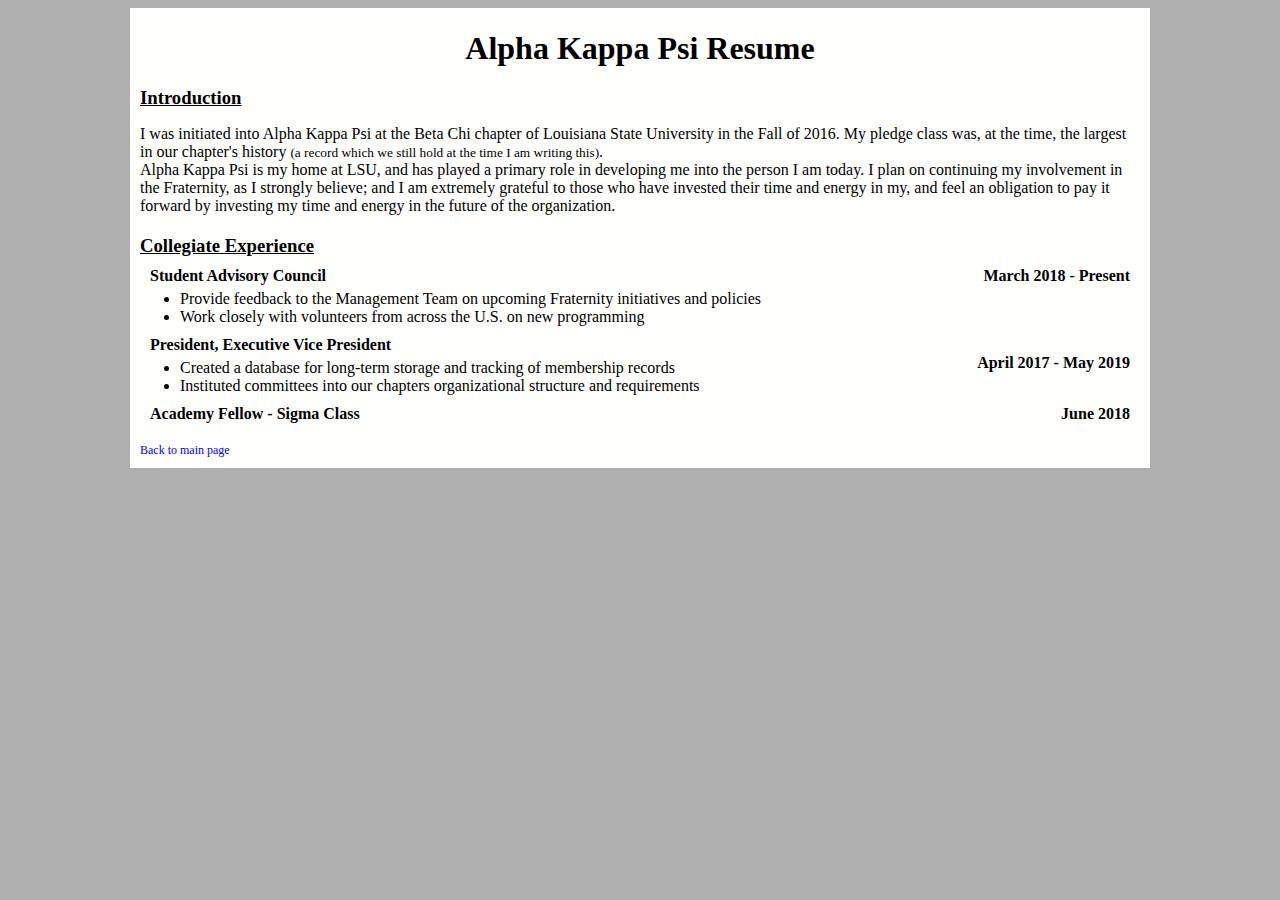
==== akpsi_resume.html @ b06e03c2 "small formatting change" ====
<!DOCTYPE html>
<html>
<head>
  <title>AKPsi Resume</title>
  <link rel="stylesheet" href="jordan_resume.css">
  <script type="text/javascript" src="jordan_resume.js"></script>
  <link rel="icon" href="images/akpsi_favicon_32x32.png" sizes="32x32" />
  <link rel="icon" href="images/akpsi_favicon_192x192.png" sizes="192x192" />
  <link rel="apple-touch-icon-precomposed" href="images/akpsi_favicon_180x180" />
  <meta name="msapplication-TileImage" content="images/akpsi_favicon_270x270" />
</head>

<body>
<div id="body">
  <div class="resume">
    <div class="header">
      <h1>
        Alpha Kappa Psi Resume
      </h1>
    </div>
    <div class="section">
      <div class="secHead">
        <h3>
          Introduction
        </h3>
      </div>
      <div>
        <p>
          I was initiated into Alpha Kappa Psi at the Beta Chi chapter of Louisiana State University in the Fall of 2016.
          My pledge class was, at the time, the largest in our chapter's history <small>(a record which we still hold at the time I am writing this)</small>.<br>
          Alpha Kappa Psi is my home at LSU, and has played a primary role in developing me into the person I am today.
          I plan on continuing my involvement in the Fraternity, as I strongly believe; and I am extremely grateful to those who have invested their time and energy in my, and feel an obligation to pay it forward by investing my time and energy in the future of the organization.
        </p>
      </div>
    </div>
    <div class="section">
      <div class="secHead" id="bx_head" onclick="hide('bx')">
        <h3>
          Collegiate Experience
        </h3>
      </div>
      <div class="item" id="bx">
        <div class="row">
          <div class="column left">
            <b>Student Advisory Council</b>
            <ul class="itemlist">
              <li>Provide feedback to the Management Team on upcoming Fraternity initiatives and policies</li>
              <li>Work closely with volunteers from across the U.S. on new programming</li>
            </ul>
          </div>
          <div class="column right">
            <b>March 2018 - Present</b>
          </div>
        </div>
        <div class="row">
          <div class="column left same_item">
            <div>
              <b>President, Executive Vice President</b><br>
            </div>
            <ul class="itemlist">
              <li>Created a database for long-term storage and tracking of membership records</li>
              <li>Instituted committees into our chapters organizational structure and requirements</li>
            </ul>
          </div>
          <div class="column right same_item">
            <br>
            <b>April 2017 - May 2019</b>
          </div>
        </div>
        <div class="row">
          <div class="column left same_item">
            <b>Academy Fellow - Sigma Class</b>
          </div>
          <div class="column right same_item">
            <b>June 2018</b>
          </div>
        </div>
      </div>
    </div>
  </div>
  <div id="btm" class="inter_link">
    <a href="index.html" title="Back to main page">Back to main page</a>
  </div>
</div>
</body>
</html>
---- jordan_resume.css ----
body {
  background-color: rgb(175,175,175);
}

#body {
  background-color: rgb(255,255,254);
  padding-left: 10px;
  padding-right: 10px;
  padding-bottom: 10px;
  padding-top: 2px;
  max-width: 1000px;
  margin: auto;
}

h1 {
  margin: inherit;
  padding: inherit;
  color: inherit;
}

h2 {

}

h3 {
  margin: inherit;
}

h4 {

}

h5 {

}

h6 {

}

p {

}

.intro {

}

.resume {
  margin-bottom: 20px;
}

.signature {
  margin-top: 10px;
  padding-top: 10px;
}

.header {
  margin: 20px 0px;
  text-align: center;
}

.item {
  margin-top: 0px;
  margin-bottom: 10px;
  margin-left: 0px;
  padding: 0px 10px;
  visibility: visible;
}

.section {
  margin-top: 0px;
  margin-left: 0px;
  margin-bottom: 0px;
}

.secHead {
  text-decoration: underline;
  margin-top: 20px;
  margin-bottom: 10px;
}

.itemlist {
  margin-top: 5px;
  margin-bottom: 0px;
  margin-left: -10px;
}

a:link, a:visited {
  color: blue;
  text-decoration: none;
}

a:hover {
  color: purple;
}

a:active {
  color:purple;
  text-decoration: underline;
}

.column {
  float: left;
  padding: 0px, 10px;
}

.left {
  width: 80%;
  padding-right: 5px;
}

.right {
  width: 20%;
  text-align: right;
  padding-left: 5px;
}

.row {
  display: flex;
}

.row:after {
  content: "";
  clear: both;
}

.same_item {
  margin-top: 10px;
}

/* .button {
  background-color: rgb(225,225,170);
  padding: 4px 5px;
  text-align: center;
  text-decoration: none;
  display: inline-block;
} */

.inter_link {
  font-size: 12px;
}

#b01 {
  margin-top:15px;
}

#contact {
  margin-bottom: 10px;
  width: 100%;
  text-align: right;
}

#akpsi_link {
  margin-top: 4px;
  font-size: 14px;
}

#btt {
  text-align: center;
}

#btm {
  text-align: left;
}
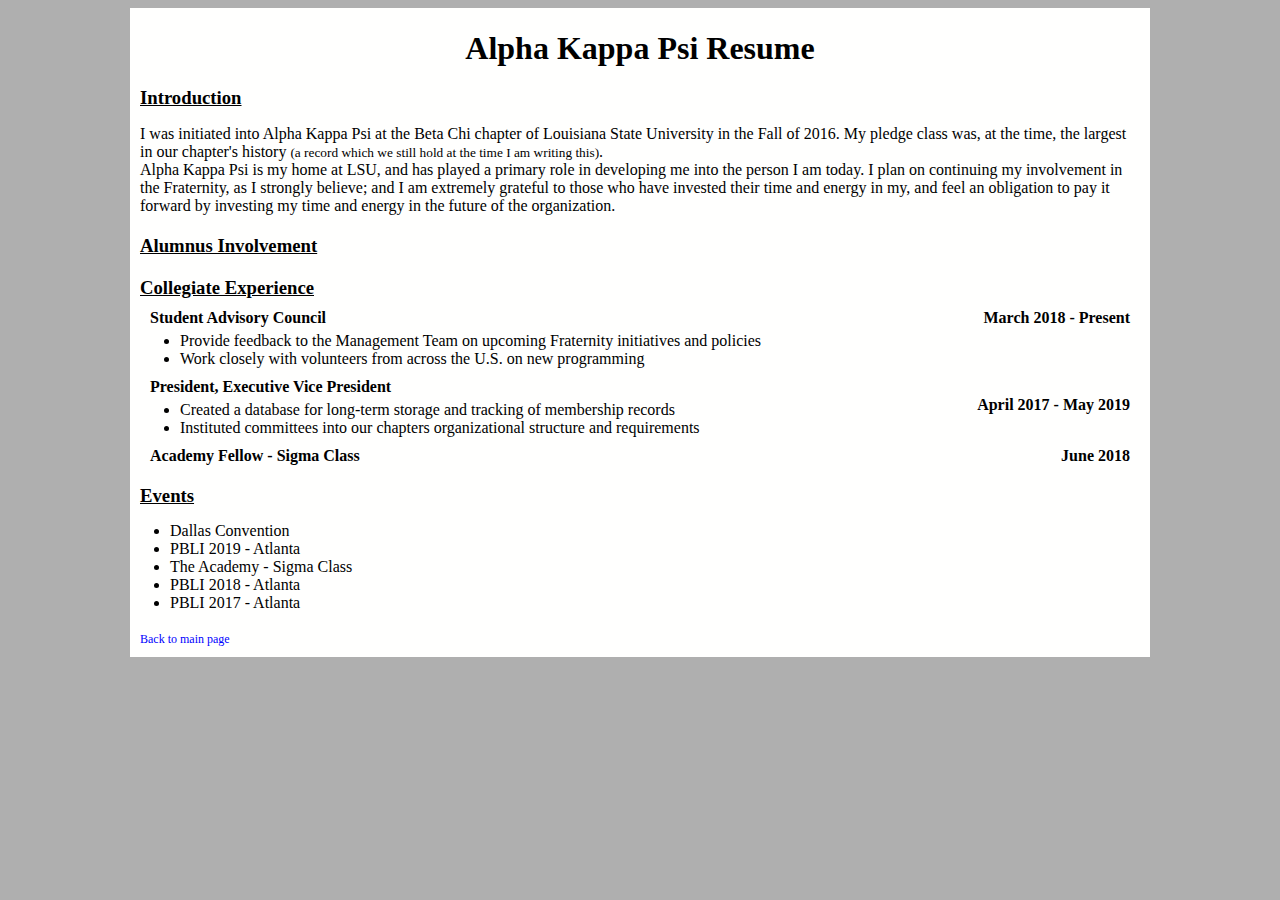
==== commit 82f9a747: "many changes" ====
--- a/akpsi_resume.html
+++ b/akpsi_resume.html
@@ -33,8 +33,17 @@
         </p>
       </div>
     </div>
+
     <div class="section">
-      <div class="secHead" id="bx_head" onclick="hide('bx')">
+      <div class="secHead">
+        <h3>
+          Alumnus Involvement
+        </h3>
+      </div>
+    </div>
+
+    <div class="section">
+      <div class="secHead">
         <h3>
           Collegiate Experience
         </h3>
@@ -77,6 +86,28 @@
         </div>
       </div>
     </div>
+
+    <div class="section">
+      <div class="secHead">
+        <h3>
+          Events
+        </h3>
+      </div>
+      <div class="row">
+        <div class="column left">
+          <ul class="itemlist">
+            <li>Dallas Convention</li>
+            <li>PBLI 2019 - Atlanta</li>
+            <li>The Academy - Sigma Class</li>
+            <li>PBLI 2018 - Atlanta</li>
+            <li>PBLI 2017 - Atlanta</li>
+          </ul>
+        </div>
+        <div class="column right">
+        </div>
+      </div>
+    </div>
+
   </div>
   <div id="btm" class="inter_link">
     <a href="index.html" title="Back to main page">Back to main page</a>
--- a/jordan_resume.css
+++ b/jordan_resume.css
@@ -129,6 +129,13 @@
   margin-top: 10px;
 }
 
+.description {
+  margin-top: 5px;
+  margin-bottom: 0px;
+  padding-right: 5px;
+  padding-left: 15px;
+}
+
 /* .button {
   background-color: rgb(225,225,170);
   padding: 4px 5px;
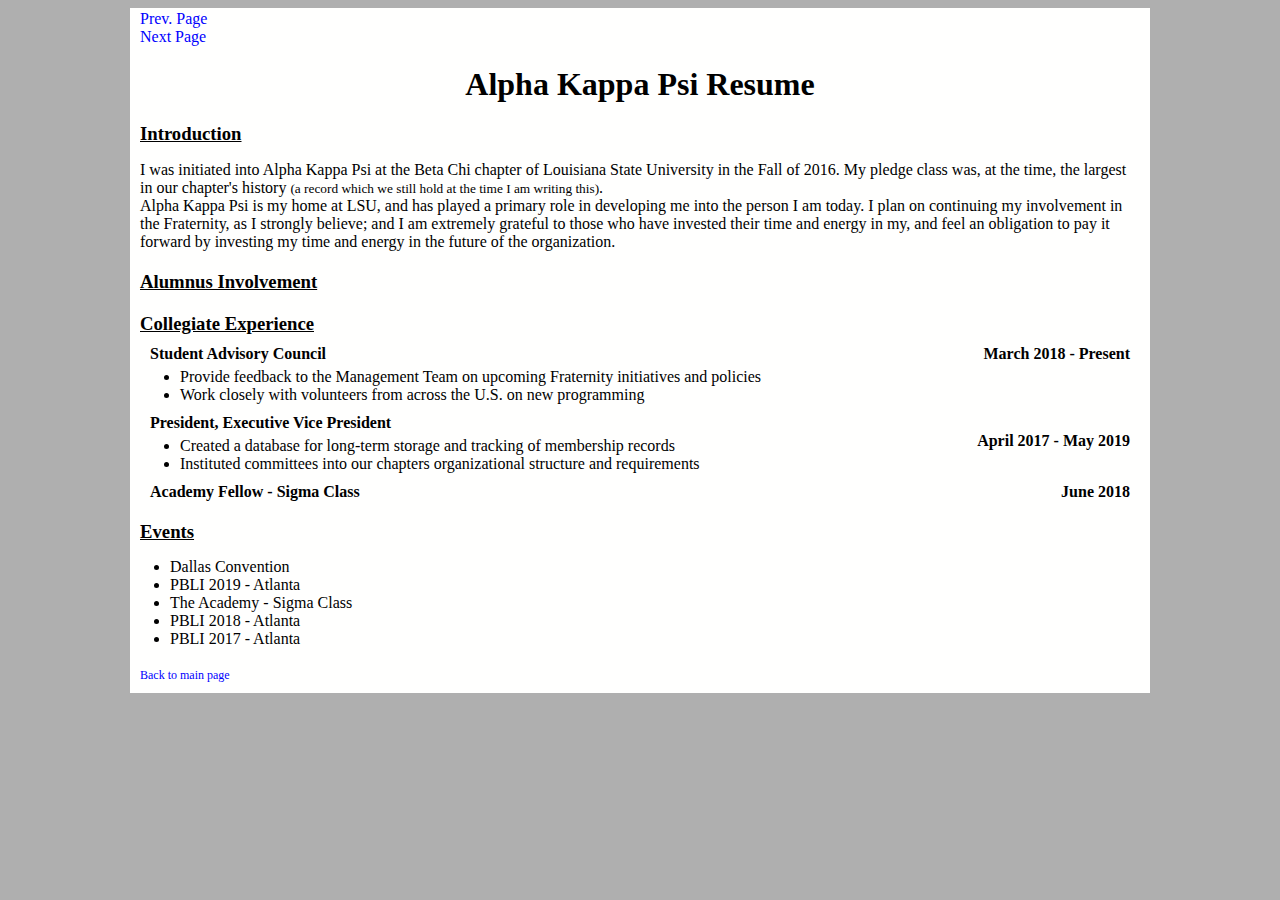
==== commit e6c57422: "add nav buttons" ====
--- a/akpsi_resume.html
+++ b/akpsi_resume.html
@@ -12,6 +12,16 @@
 
 <body>
 <div id="body">
+  <div class="button" id="prv">
+    <a href="javascript:history.back(1)">
+      Prev. Page
+    </a>
+  </div>
+  <div class="button" id="nxt">
+    <a href="javascript:history.back(-1)">
+      Next Page
+    </a>
+  </div>
   <div class="resume">
     <div class="header">
       <h1>
--- a/jordan_resume.css
+++ b/jordan_resume.css
@@ -136,14 +136,6 @@
   padding-left: 15px;
 }
 
-/* .button {
-  background-color: rgb(225,225,170);
-  padding: 4px 5px;
-  text-align: center;
-  text-decoration: none;
-  display: inline-block;
-} */
-
 .inter_link {
   font-size: 12px;
 }
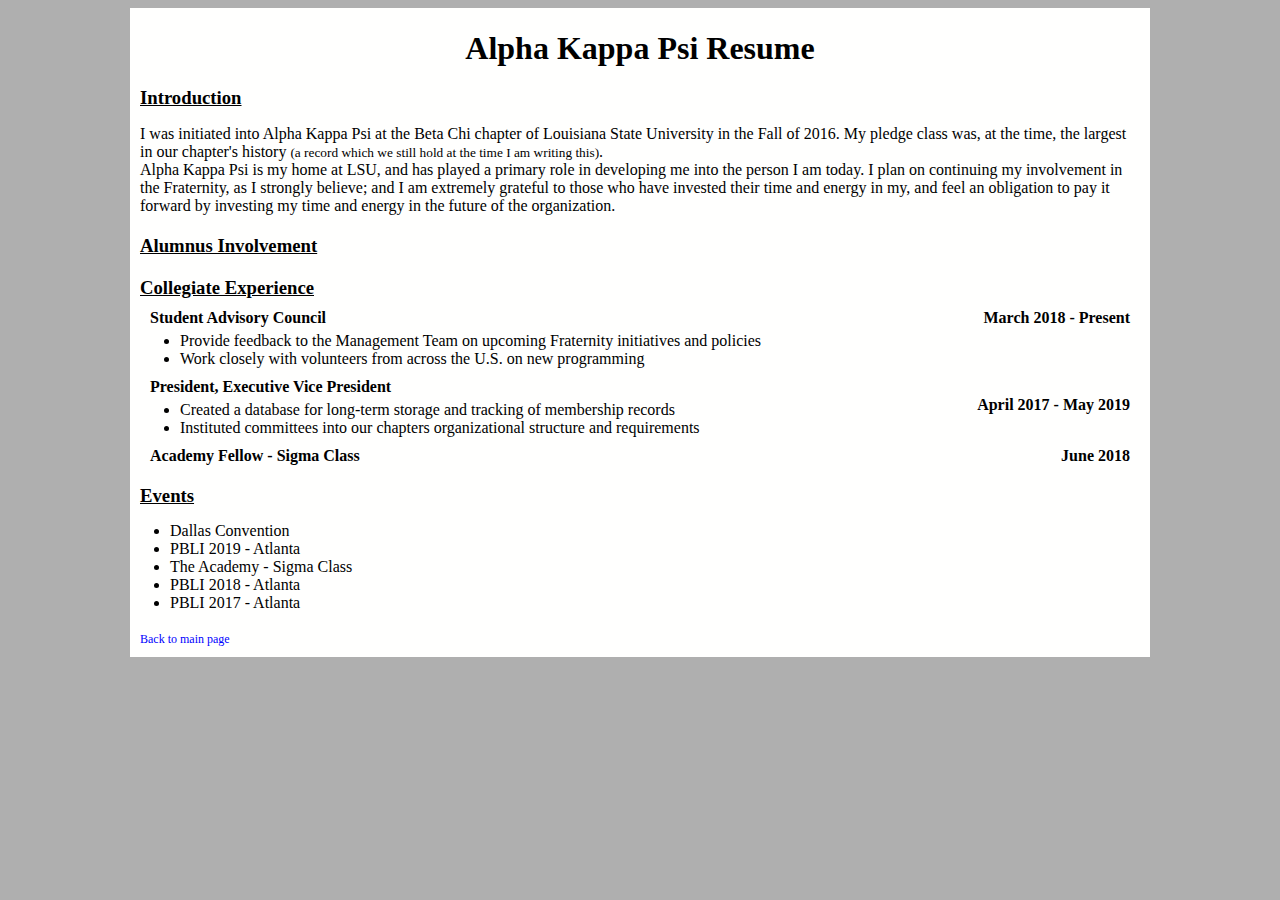
==== commit 0d0d8ecd: "removing the buttons" ====
--- a/akpsi_resume.html
+++ b/akpsi_resume.html
@@ -12,16 +12,6 @@
 
 <body>
 <div id="body">
-  <div class="button" id="prv">
-    <a href="javascript:history.back(1)">
-      Prev. Page
-    </a>
-  </div>
-  <div class="button" id="nxt">
-    <a href="javascript:history.back(-1)">
-      Next Page
-    </a>
-  </div>
   <div class="resume">
     <div class="header">
       <h1>
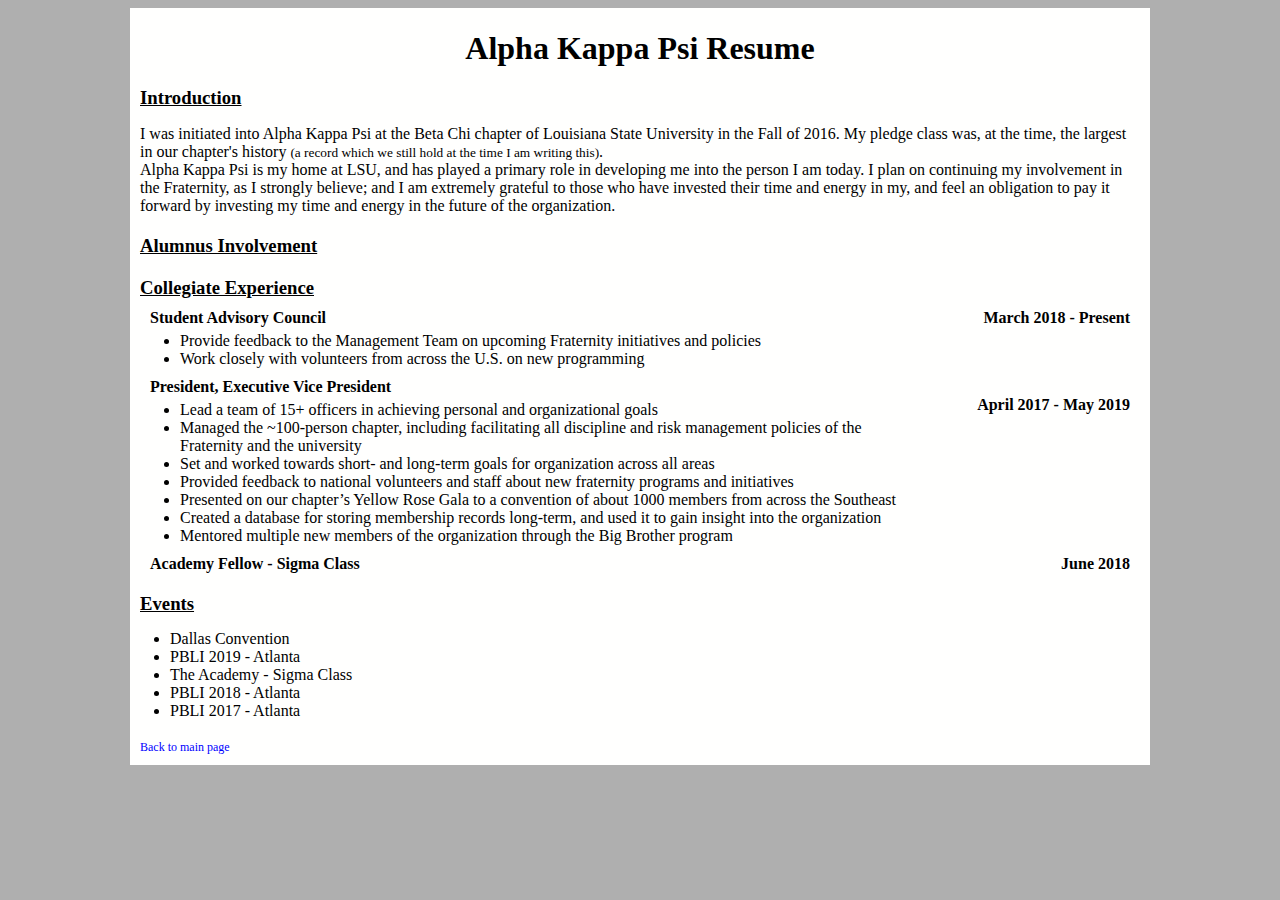
==== commit 769d4fcc: "update akpsi resume" ====
--- a/akpsi_resume.html
+++ b/akpsi_resume.html
@@ -67,8 +67,13 @@
               <b>President, Executive Vice President</b><br>
             </div>
             <ul class="itemlist">
-              <li>Created a database for long-term storage and tracking of membership records</li>
-              <li>Instituted committees into our chapters organizational structure and requirements</li>
+              <li>Lead a team of 15+ officers in achieving personal and organizational goals</li>
+              <li>Managed the ~100-person chapter, including facilitating all discipline and risk management policies of the Fraternity and the university</li>
+              <li>Set and worked towards short- and long-term goals for organization across all areas</li>
+              <li>Provided feedback to national volunteers and staff about new fraternity programs and initiatives</li>
+              <li>Presented on our chapter’s Yellow Rose Gala to a convention of about 1000 members from across the Southeast</li>
+              <li>Created a database for storing membership records long-term, and used it to gain insight into the organization</li>
+              <li>Mentored multiple new members of the organization through the Big Brother program</li>
             </ul>
           </div>
           <div class="column right same_item">
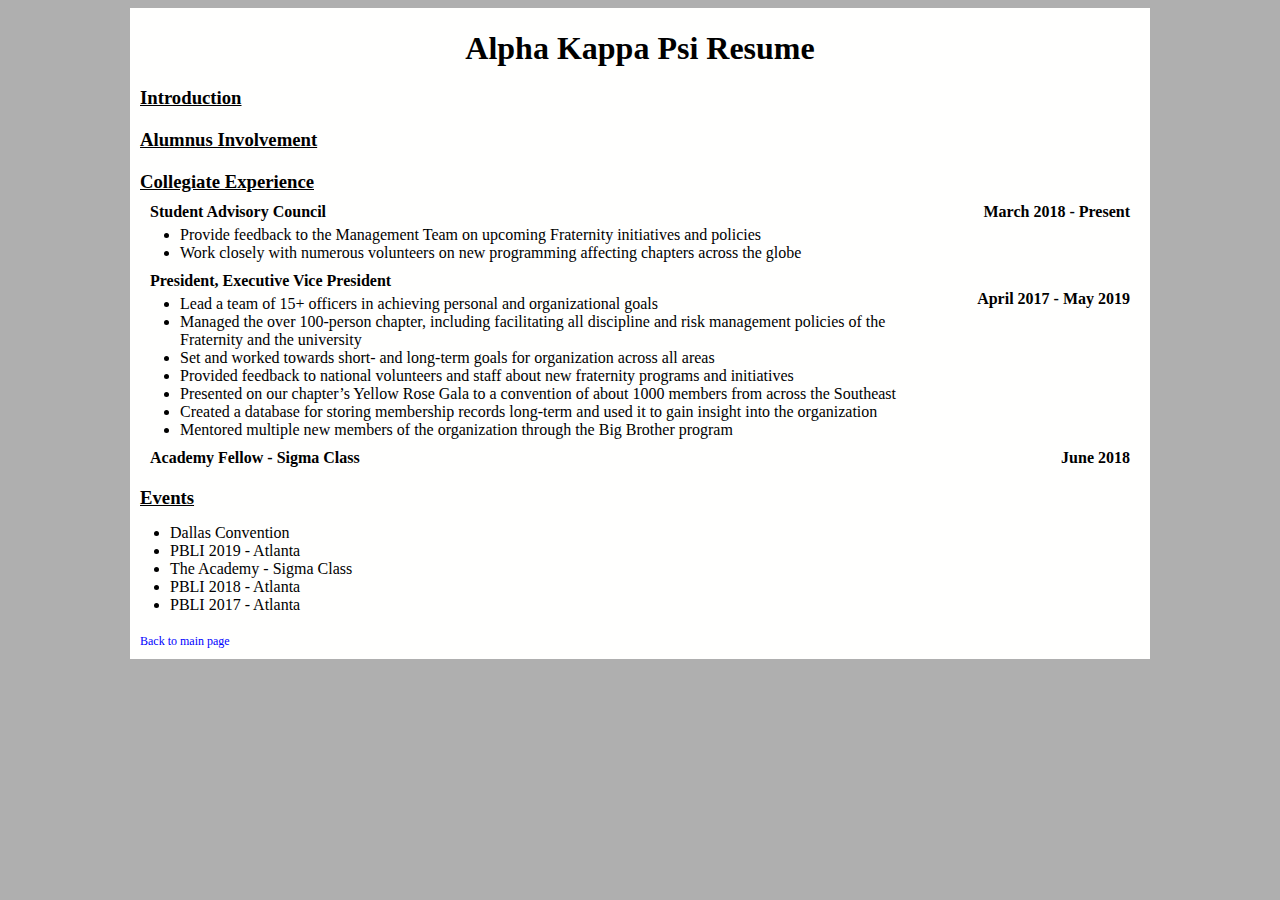
==== commit b85dfc16: "Calvin's feedback and hide AKPsi resume" ====
--- a/akpsi_resume.html
+++ b/akpsi_resume.html
@@ -24,14 +24,15 @@
           Introduction
         </h3>
       </div>
-      <div>
+      <!-- <div>
         <p>
           I was initiated into Alpha Kappa Psi at the Beta Chi chapter of Louisiana State University in the Fall of 2016.
           My pledge class was, at the time, the largest in our chapter's history <small>(a record which we still hold at the time I am writing this)</small>.<br>
           Alpha Kappa Psi is my home at LSU, and has played a primary role in developing me into the person I am today.
-          I plan on continuing my involvement in the Fraternity, as I strongly believe; and I am extremely grateful to those who have invested their time and energy in my, and feel an obligation to pay it forward by investing my time and energy in the future of the organization.
+          I plan on continuing my involvement in the Fraternity as I strongly believe; and I am extremely grateful to those who have invested their time and energy in my, and feel an obligation to pay it forward by investing my time and energy in the future of the organization.
         </p>
-      </div>
+      </div> -->
+      <!-- Come back to this section later, when you have time to make it sounds like not shit -->
     </div>
 
     <div class="section">
@@ -54,7 +55,7 @@
             <b>Student Advisory Council</b>
             <ul class="itemlist">
               <li>Provide feedback to the Management Team on upcoming Fraternity initiatives and policies</li>
-              <li>Work closely with volunteers from across the U.S. on new programming</li>
+              <li>Work closely with numerous volunteers on new programming affecting chapters across the globe</li>
             </ul>
           </div>
           <div class="column right">
@@ -68,11 +69,11 @@
             </div>
             <ul class="itemlist">
               <li>Lead a team of 15+ officers in achieving personal and organizational goals</li>
-              <li>Managed the ~100-person chapter, including facilitating all discipline and risk management policies of the Fraternity and the university</li>
+              <li>Managed the over 100-person chapter, including facilitating all discipline and risk management policies of the Fraternity and the university</li>
               <li>Set and worked towards short- and long-term goals for organization across all areas</li>
               <li>Provided feedback to national volunteers and staff about new fraternity programs and initiatives</li>
               <li>Presented on our chapter’s Yellow Rose Gala to a convention of about 1000 members from across the Southeast</li>
-              <li>Created a database for storing membership records long-term, and used it to gain insight into the organization</li>
+              <li>Created a database for storing membership records long-term and used it to gain insight into the organization</li>
               <li>Mentored multiple new members of the organization through the Big Brother program</li>
             </ul>
           </div>
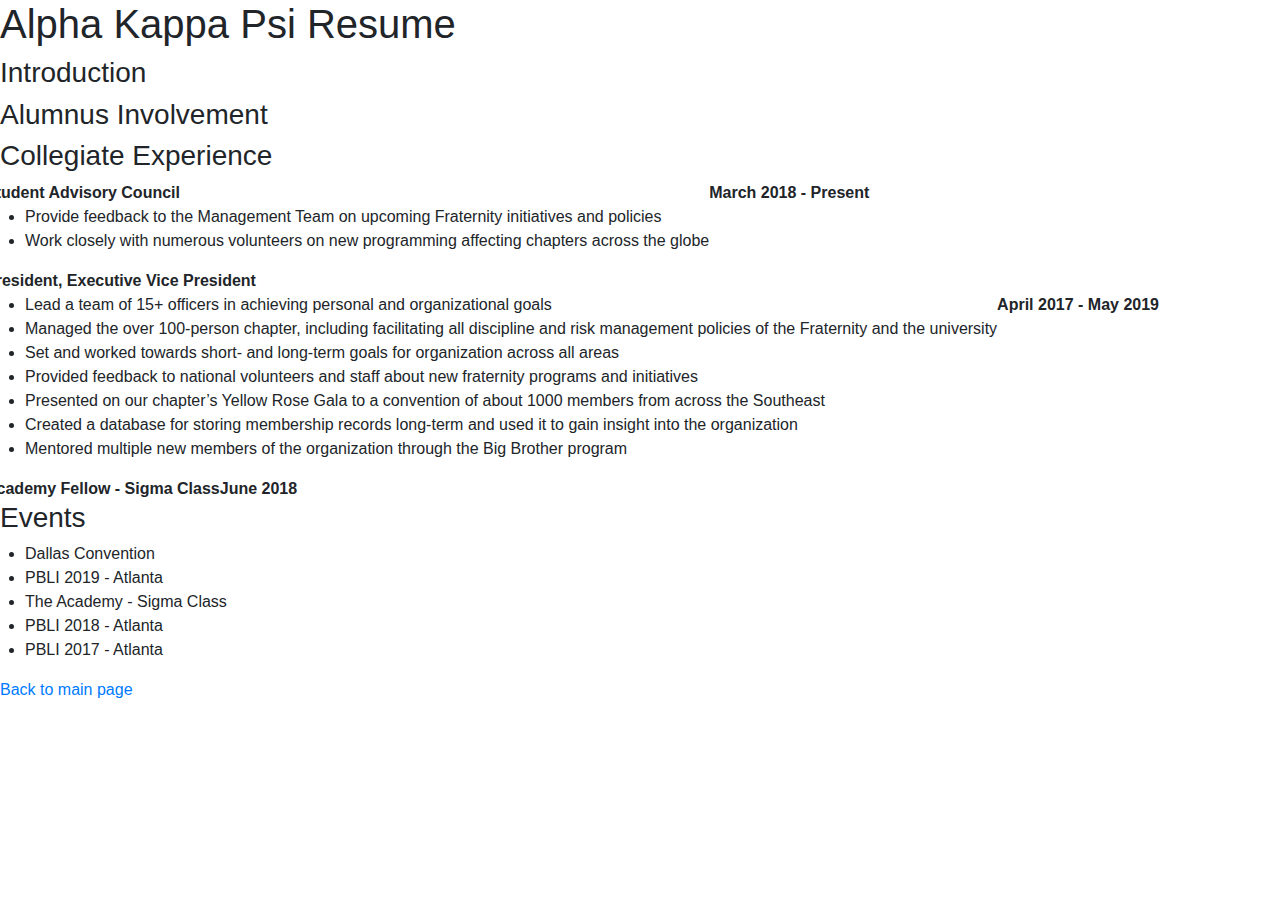
==== commit 79725af9: "styling and formatting html files" ====
--- a/akpsi_resume.html
+++ b/akpsi_resume.html
@@ -1,30 +1,52 @@
 <!DOCTYPE html>
 <html>
+
 <head>
-  <title>AKPsi Resume</title>
-  <link rel="stylesheet" href="jordan_resume.css">
-  <script type="text/javascript" src="jordan_resume.js"></script>
-  <link rel="icon" href="images/akpsi_favicon_32x32.png" sizes="32x32" />
-  <link rel="icon" href="images/akpsi_favicon_192x192.png" sizes="192x192" />
-  <link rel="apple-touch-icon-precomposed" href="images/akpsi_favicon_180x180" />
-  <meta name="msapplication-TileImage" content="images/akpsi_favicon_270x270" />
+	<meta name="author" content="Jordan Prechac" />
+	<meta http-equiv="content-type" content="text/html">
+	<meta charset="UTF-8">
+
+	<title>Jordan Prechac</title>
+
+	<!-- bootstrap stuff -->
+	<link rel="stylesheet" href="https://stackpath.bootstrapcdn.com/bootstrap/4.3.1/css/bootstrap.min.css" integrity="sha384-ggOyR0iXCbMQv3Xipma34MD+dH/1fQ784/j6cY/iJTQUOhcWr7x9JvoRxT2MZw1T" crossorigin="anonymous">
+	<script src="https://code.jquery.com/jquery-3.3.1.slim.min.js"
+		integrity="sha384-q8i/X+965DzO0rT7abK41JStQIAqVgRVzpbzo5smXKp4YfRvH+8abtTE1Pi6jizo"
+		crossorigin="anonymous"></script>
+	<script src="https://cdnjs.cloudflare.com/ajax/libs/popper.js/1.14.7/umd/popper.min.js"
+		integrity="sha384-UO2eT0CpHqdSJQ6hJty5KVphtPhzWj9WO1clHTMGa3JDZwrnQq4sF86dIHNDz0W1"
+		crossorigin="anonymous"></script>
+	<script src="https://stackpath.bootstrapcdn.com/bootstrap/4.3.1/js/bootstrap.min.js"
+		integrity="sha384-JjSmVgyd0p3pXB1rRibZUAYoIIy6OrQ6VrjIEaFf/nJGzIxFDsf4x0xIM+B07jRM"
+		crossorigin="anonymous"></script>
+
+	<!-- styling -->
+	<link rel="stylesheet" href="resources/css/base.css" />
+	<link rel="stylesheet" href="resources/css/images.css" />
+	<link rel="stylesheet" href="resources/css/classes.css" />
+	<link rel="stylesheet" href="resources/css/nav-extra.css" />
+
+	<!-- js -->
+	<script src="resources/js/base.js"></script>
+	<script src="resources/js/nav-extra.js"></script>
+	<script src="resources/js/events.js"></script>
 </head>
 
 <body>
-<div id="body">
-  <div class="resume">
-    <div class="header">
-      <h1>
-        Alpha Kappa Psi Resume
-      </h1>
-    </div>
-    <div class="section">
-      <div class="secHead">
-        <h3>
-          Introduction
-        </h3>
-      </div>
-      <!-- <div>
+	<div id="body">
+		<div class="resume">
+			<div class="header">
+				<h1>
+					Alpha Kappa Psi Resume
+				</h1>
+			</div>
+			<div class="section">
+				<div class="secHead">
+					<h3>
+						Introduction
+					</h3>
+				</div>
+				<!-- <div>
         <p>
           I was initiated into Alpha Kappa Psi at the Beta Chi chapter of Louisiana State University in the Fall of 2016.
           My pledge class was, at the time, the largest in our chapter's history <small>(a record which we still hold at the time I am writing this)</small>.<br>
@@ -32,92 +54,101 @@
           I plan on continuing my involvement in the Fraternity as I strongly believe; and I am extremely grateful to those who have invested their time and energy in my, and feel an obligation to pay it forward by investing my time and energy in the future of the organization.
         </p>
       </div> -->
-      <!-- Come back to this section later, when you have time to make it sounds like not shit -->
-    </div>
+				<!-- Come back to this section later, when you have time to make it sounds like not shit -->
+			</div>
 
-    <div class="section">
-      <div class="secHead">
-        <h3>
-          Alumnus Involvement
-        </h3>
-      </div>
-    </div>
+			<div class="section">
+				<div class="secHead">
+					<h3>
+						Alumnus Involvement
+					</h3>
+				</div>
+			</div>
 
-    <div class="section">
-      <div class="secHead">
-        <h3>
-          Collegiate Experience
-        </h3>
-      </div>
-      <div class="item" id="bx">
-        <div class="row">
-          <div class="column left">
-            <b>Student Advisory Council</b>
-            <ul class="itemlist">
-              <li>Provide feedback to the Management Team on upcoming Fraternity initiatives and policies</li>
-              <li>Work closely with numerous volunteers on new programming affecting chapters across the globe</li>
-            </ul>
-          </div>
-          <div class="column right">
-            <b>March 2018 - Present</b>
-          </div>
-        </div>
-        <div class="row">
-          <div class="column left same_item">
-            <div>
-              <b>President, Executive Vice President</b><br>
-            </div>
-            <ul class="itemlist">
-              <li>Lead a team of 15+ officers in achieving personal and organizational goals</li>
-              <li>Managed the over 100-person chapter, including facilitating all discipline and risk management policies of the Fraternity and the university</li>
-              <li>Set and worked towards short- and long-term goals for organization across all areas</li>
-              <li>Provided feedback to national volunteers and staff about new fraternity programs and initiatives</li>
-              <li>Presented on our chapter’s Yellow Rose Gala to a convention of about 1000 members from across the Southeast</li>
-              <li>Created a database for storing membership records long-term and used it to gain insight into the organization</li>
-              <li>Mentored multiple new members of the organization through the Big Brother program</li>
-            </ul>
-          </div>
-          <div class="column right same_item">
-            <br>
-            <b>April 2017 - May 2019</b>
-          </div>
-        </div>
-        <div class="row">
-          <div class="column left same_item">
-            <b>Academy Fellow - Sigma Class</b>
-          </div>
-          <div class="column right same_item">
-            <b>June 2018</b>
-          </div>
-        </div>
-      </div>
-    </div>
+			<div class="section">
+				<div class="secHead">
+					<h3>
+						Collegiate Experience
+					</h3>
+				</div>
+				<div class="item" id="bx">
+					<div class="row">
+						<div class="column left">
+							<b>Student Advisory Council</b>
+							<ul class="itemlist">
+								<li>Provide feedback to the Management Team on upcoming Fraternity initiatives and
+									policies</li>
+								<li>Work closely with numerous volunteers on new programming affecting chapters across
+									the globe</li>
+							</ul>
+						</div>
+						<div class="column right">
+							<b>March 2018 - Present</b>
+						</div>
+					</div>
+					<div class="row">
+						<div class="column left same_item">
+							<div>
+								<b>President, Executive Vice President</b><br>
+							</div>
+							<ul class="itemlist">
+								<li>Lead a team of 15+ officers in achieving personal and organizational goals</li>
+								<li>Managed the over 100-person chapter, including facilitating all discipline and risk
+									management policies of the Fraternity and the university</li>
+								<li>Set and worked towards short- and long-term goals for organization across all areas
+								</li>
+								<li>Provided feedback to national volunteers and staff about new fraternity programs and
+									initiatives</li>
+								<li>Presented on our chapter’s Yellow Rose Gala to a convention of about 1000 members
+									from across the Southeast</li>
+								<li>Created a database for storing membership records long-term and used it to gain
+									insight into the organization</li>
+								<li>Mentored multiple new members of the organization through the Big Brother program
+								</li>
+							</ul>
+						</div>
+						<div class="column right same_item">
+							<br>
+							<b>April 2017 - May 2019</b>
+						</div>
+					</div>
+					<div class="row">
+						<div class="column left same_item">
+							<b>Academy Fellow - Sigma Class</b>
+						</div>
+						<div class="column right same_item">
+							<b>June 2018</b>
+						</div>
+					</div>
+				</div>
+			</div>
 
-    <div class="section">
-      <div class="secHead">
-        <h3>
-          Events
-        </h3>
-      </div>
-      <div class="row">
-        <div class="column left">
-          <ul class="itemlist">
-            <li>Dallas Convention</li>
-            <li>PBLI 2019 - Atlanta</li>
-            <li>The Academy - Sigma Class</li>
-            <li>PBLI 2018 - Atlanta</li>
-            <li>PBLI 2017 - Atlanta</li>
-          </ul>
-        </div>
-        <div class="column right">
-        </div>
-      </div>
-    </div>
+			<div class="section">
+				<div class="secHead">
+					<h3>
+						Events
+					</h3>
+				</div>
+				<div class="row">
+					<div class="column left">
+						<ul class="itemlist">
+							<li>Dallas Convention</li>
+							<li>PBLI 2019 - Atlanta</li>
+							<li>The Academy - Sigma Class</li>
+							<li>PBLI 2018 - Atlanta</li>
+							<li>PBLI 2017 - Atlanta</li>
+						</ul>
+					</div>
+					<div class="column right">
+					</div>
+				</div>
+			</div>
 
-  </div>
-  <div id="btm" class="inter_link">
-    <a href="index.html" title="Back to main page">Back to main page</a>
-  </div>
-</div>
+		</div>
+		<div id="btm" class="inter_link">
+			<a href="index.html" title="Back to main page">Back to main page</a>
+		</div>
+	</div>
 </body>
-</html>
+
+</html>--- a/resources/css/base.css
+++ b/resources/css/base.css
@@ -0,0 +1,24 @@
+:root {
+    --bg-navy: #343a40;
+
+    --revibe-purple: #7248bd;
+
+    --sm-margin: 10px;
+    --md-margin: 25px;
+    --lg-margin: 40px;
+}
+
+/* main {
+    margin-top: 10px;
+} */
+
+h1,h2,h3,h4,h5,h6,p {
+    cursor: default;
+}
+p {
+    font-size: 1.4rem;
+}
+
+footer.footer {
+    margin-bottom: 15px;
+}--- a/resources/css/images.css
+++ b/resources/css/images.css
@@ -0,0 +1,3 @@
+.rounded-corners {
+    border-radius: 30%;
+}--- a/resources/css/classes.css
+++ b/resources/css/classes.css
@@ -0,0 +1,48 @@
+.margin-top-sm {
+    margin-top: var(--sm-margin);
+}
+.margin-bottom-sm {
+    margin-bottom: var(--sm-margin);
+}
+.margin-right-sm {
+    margin-right: var(--sm-margin);
+}
+.margin-left-sm {
+    margin-left: var(--sm-margin);
+}
+.margin-top-md {
+    margin-top: var(--md-margin);
+}
+.margin-bottom-md {
+    margin-bottom: var(--md-margin);
+}
+.margin-right-md {
+    margin-right: var(--md-margin);
+}
+.margin-left-md {
+    margin-left: var(--md-margin);
+}
+.margin-top-lg {
+    margin-top: var(--lg-margin);
+}
+.margin-bottom-lg {
+    margin-bottom: var(--lg-margin);
+}
+.margin-right-lg {
+    margin-right: var(--lg-margin);
+}
+.margin-left-lg {
+    margin-left: var(--lg-margin);
+}
+.color-revibe {
+    color: var(--revibe-purple);
+}
+.quiet-link {
+    color: inherit;
+    text-decoration: none;
+}
+.quiet-link:hover {
+    color: inherit;
+    text-decoration: underline;
+    cursor: pointer;
+}--- a/resources/css/nav-extra.css
+++ b/resources/css/nav-extra.css
@@ -0,0 +1,5 @@
+.fixed-nav {
+    position: fixed;
+    top: 0;
+    width: 100%;
+}